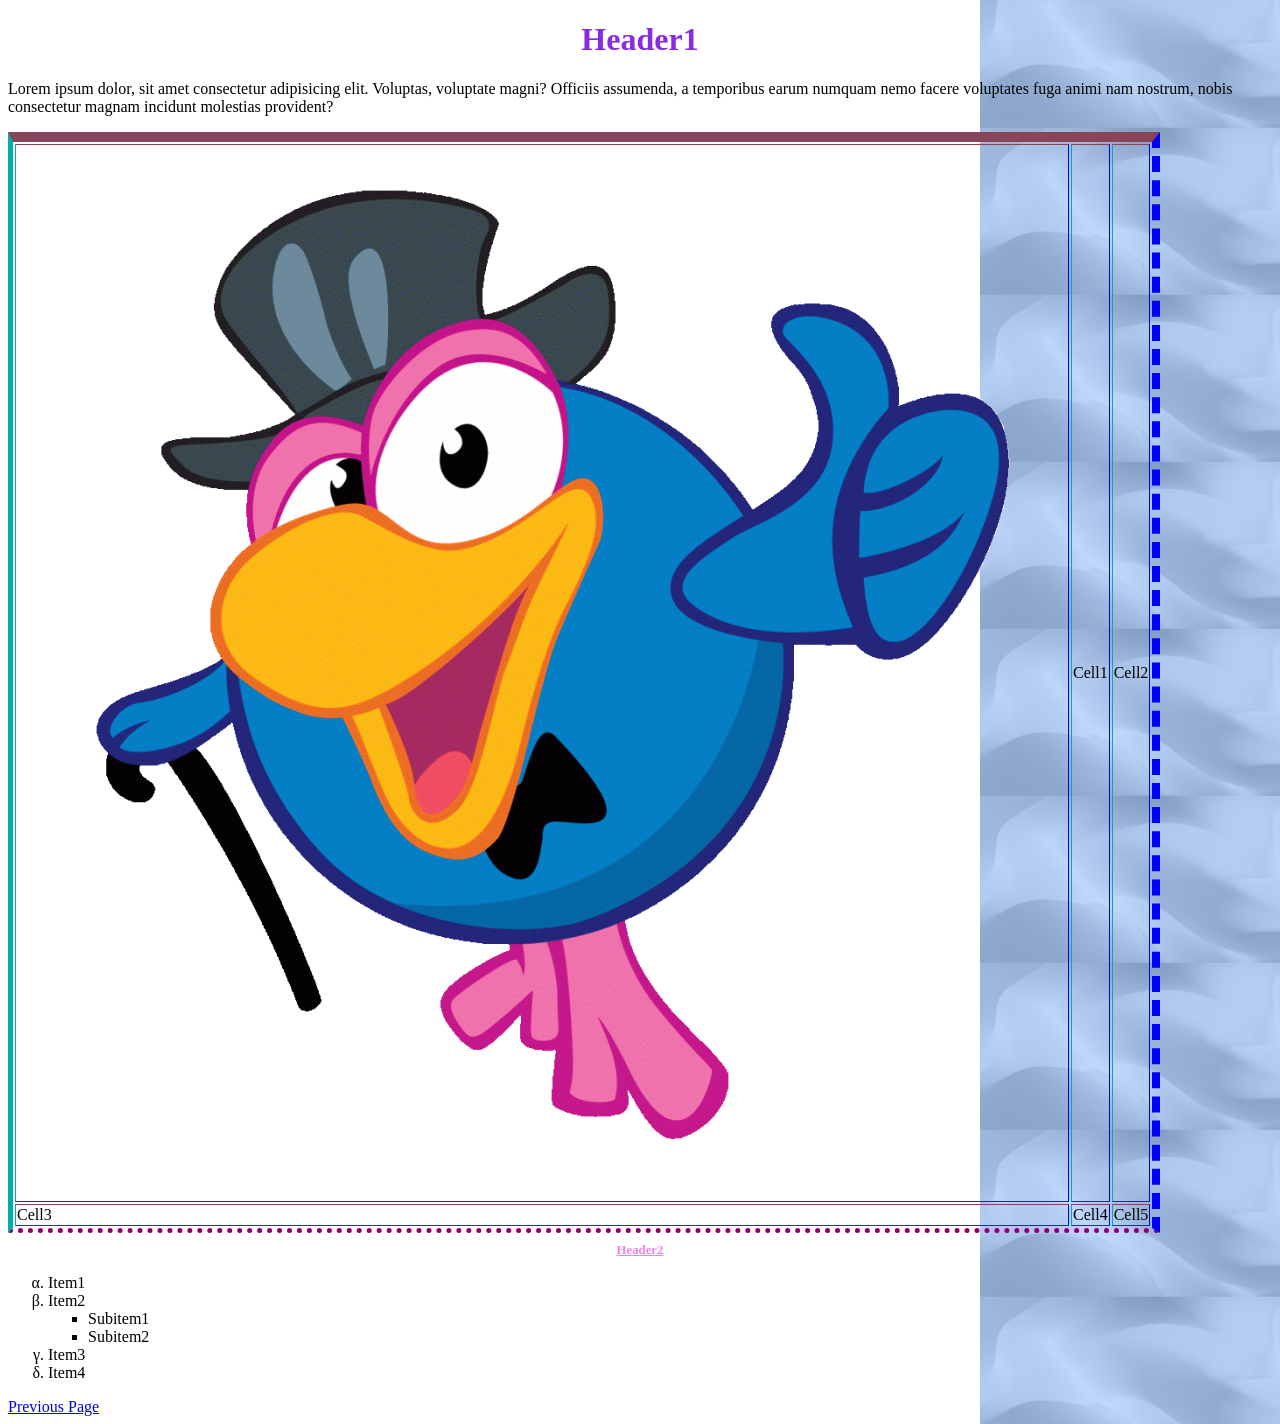
==== second.html @ 89d36bc4 "Index and second added" ====
<!DOCTYPE html>
<html lang="en">
<head>
    <meta charset="UTF-8">
    <meta name="viewport" content="width=device-width, initial-scale=1.0">
    <title>Document</title>
    <link rel="stylesheet" href="css/style.css">
</head>
<body>
    <h1 class="center violet">Header1</h1>
    <p>Lorem ipsum dolor, sit amet consectetur adipisicing elit. Voluptas, voluptate magni? Officiis assumenda, a temporibus earum numquam nemo facere voluptates fuga animi nam nostrum, nobis consectetur magnam incidunt molestias provident?</p>
    <table border = "2">
        <tr>
            <td>
                <img src="img/kar.png" alt="karkarych">
            </td>
            <td>Cell1</td>
            <td>Cell2</td>
        </tr>
        <tr>
            <td>Cell3</td>
            <td>Cell4</td>
            <td>Cell5</td>
        </tr>
    </table>
    <h2 class="center under small">Header2</h2>
    <ol>
        <li>Item1</li>
        <li>Item2</li>
        <ul>
            <li>Subitem1</li>
            <li>Subitem2</li>
        </ul>
        <li>Item3</li>
        <li>Item4</li>
    </ol>
    <a href="index.html">Previous Page</a>
</body>
</html>
---- css/style.css ----
html{
background: url(../img/fon.png) repeat-y 100%;
}
.violet{
    color: blueviolet;
}
.under{
color: violet;
text-decoration: underline;
}
.center{
    text-align: center;
}
.bold{
    font-weight: bold;
}
.right{
    text-align: right;
}
.big{
    font-size: 2rem;
}
.small{
    font-size: 0.8rem;
}
table{
    border-top: palevioletred 10px inset;
    border-left: aqua 5px inset;
    border-right: blue 8px dashed;
    border-bottom: purple 5px dotted;
}
ol{
    list-style-type: lower-greek;
}
ul{
    list-style-type: square;
}
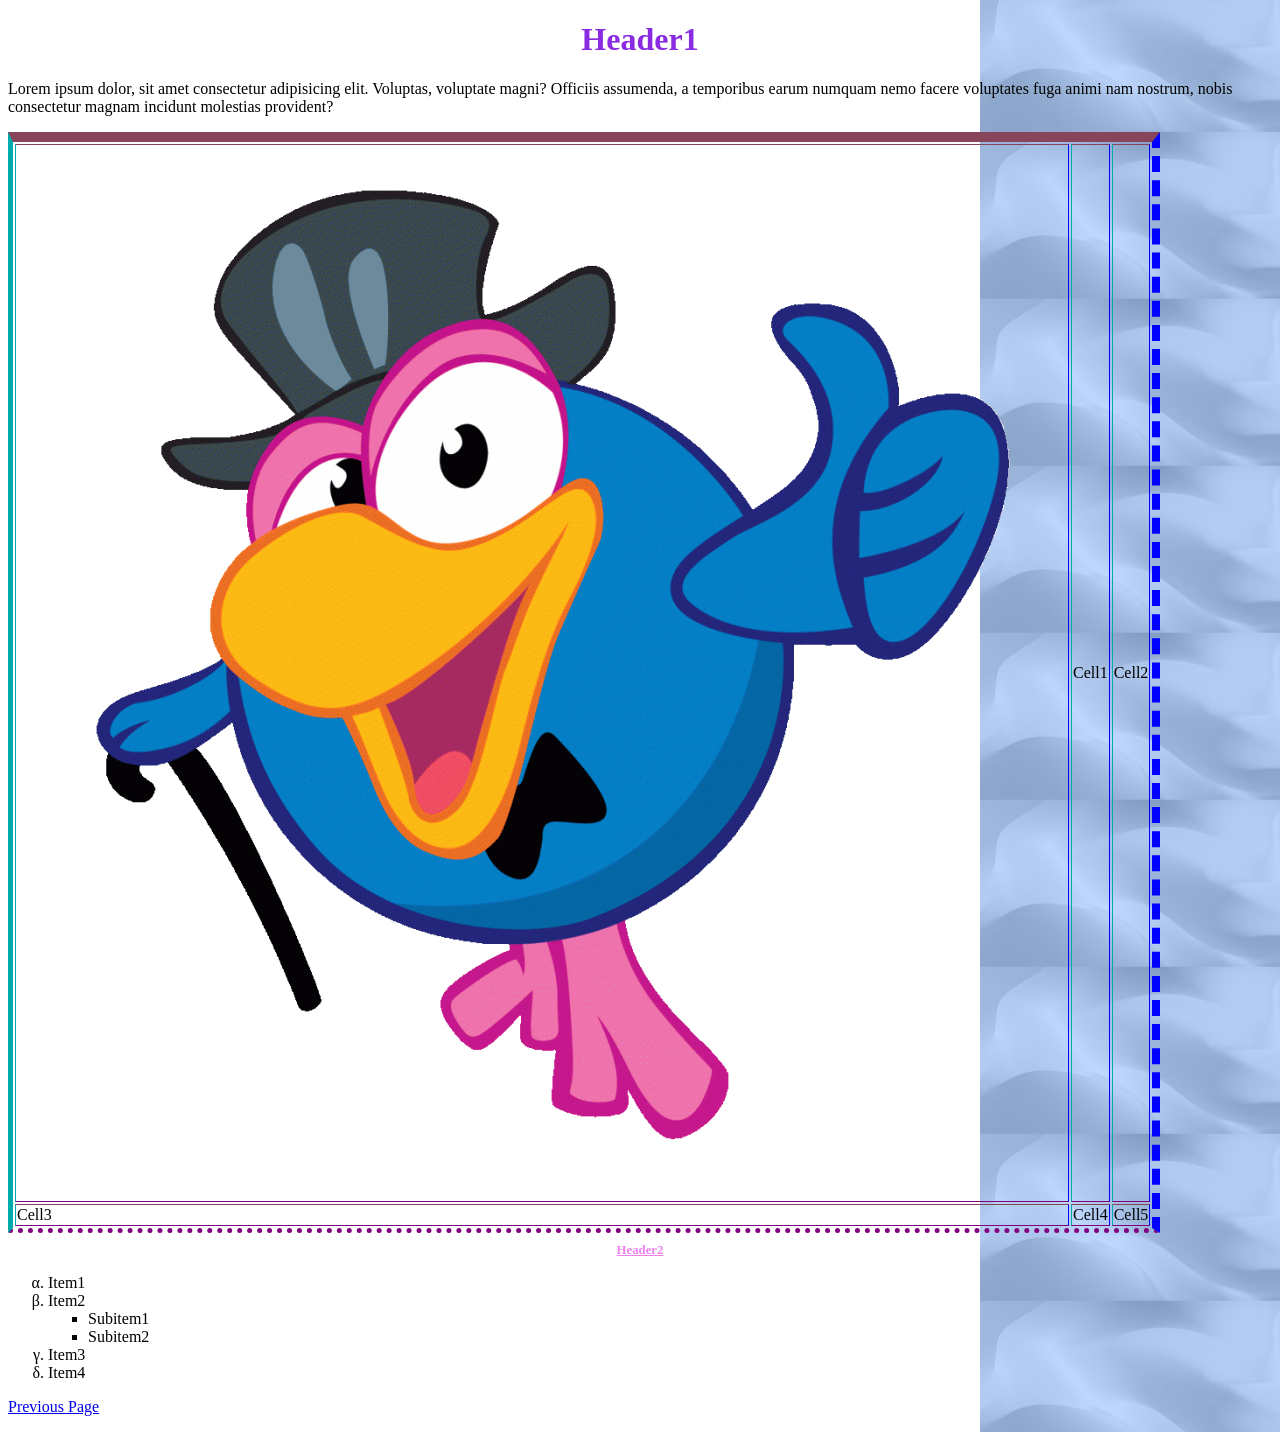
==== commit d5154136: "Add link to second" ====
--- a/second.html
+++ b/second.html
@@ -34,6 +34,6 @@
         <li>Item3</li>
         <li>Item4</li>
     </ol>
-    <a href="index.html">Previous Page</a>
+    <p><a href="index.html">Previous Page</a></p>
 </body>
 </html>
